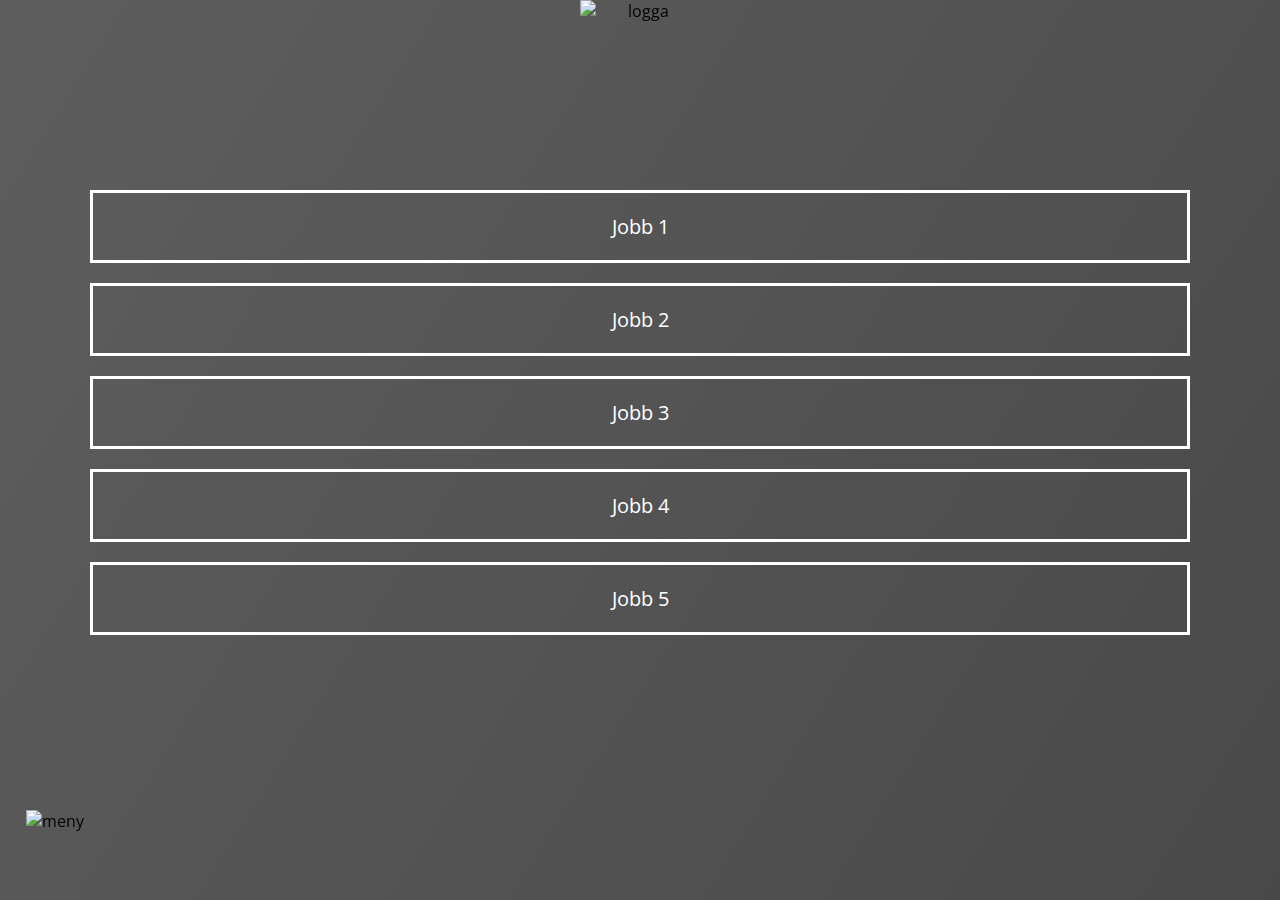
==== jobb/index.html @ 1e13c021 "addat jobb" ====
<!DOCTYPE HTML>
<html>
    <head>
        <meta name="viewport" content="width=device-width, initial-scale=1.0 scalable=no">
        <link href='https://fonts.googleapis.com/css?family=Open+Sans:400,300,300italic,400italic,700,700italic' rel='stylesheet' type='text/css'>
        <meta charset="utf-8">
        <title>CWEB | Våra Jobb</title>
        <link href="../main.css" rel="stylesheet" type="text/css">
        <script src="../main.js" type="text/javascript"></script>
    </head>
    <body>
        
        <header>
            <img id="logga" alt="logga" src="../bilder/orange_logga.png">
            <img alt="meny" class="clicked" onclick="openCloseMenu()" src="../bilder/black_circle.png" id="openmeny">
        </header>
        <div id="meny">
            <a href="http://philipdev.se/hemsidor/cweb/jobb/" class="menylink">Våra Jobb</a>
            <a href="http://philipdev.se/hemsidor/cweb/about/" class="menylink">Om Oss</a>
            <a href="http://philipdev.se/hemsidor/cweb/kontakt/" class="menylink">Kontakt</a>
            <img alt="menu_open_close" onclick="openCloseMenu()" src="../bilder/circle.png" id="closemeny">
        </div>
        <div id="workdiv">
            <div>
                <a href="link">Jobb 1</a>
                <a href="link">Jobb 2</a>
                <a href="link">Jobb 3</a>
                <a href="link">Jobb 4</a>
                <a href="link">Jobb 5</a>
            </div>
        </div>
    </body>
</html>
---- main.css ----
html, body{
    height: 100%;
    margin: 0px;
    
    font-family: 'Open Sans', sans-serif;
}
html{
    animation: gradient_back 10s ease infinite;
    background: linear-gradient(122deg, #444, #222, #000, #222, #444);
    background-size: 700% 100%;
}
body{
    background: rgba(200,200,200,0.2);
}
@keyframes gradient_back { 
    0%{background-position:0% 72%}
    50%{background-position:100% 29%}
    100%{background-position:0% 72%}
}
header{
    text-align: center;
}
#logga{
    position: fixed;
    left: 50%;
    width: 120px;
    margin-left: -60px;
}
#meny{
    display: none;
    background: rgba(200,200,200,0.8);
    position: fixed;
    height: 100%;
    width: 100%;
    left: 0%;
    top: 0%;
}
#openmeny, #closemeny{
    position: fixed;
    margin-left: 0px;
    height: 8%;
    left: 2%;
    top: 90%;
    animation: snurr 5s infinite linear;
}
@keyframes snurr{
    from{transform: rotate(360deg)}
    to{transform: rotate(0deg)}
}
.menylink{
    text-decoration: none;
    font-size: 50px;
    display: block;
    margin: 10%;
    color: #fff;
}
.menylink:hover{
    color: #FF6600;
}
.frontlinks{
    background-position: center;
    background-size: cover;
    position: fixed;
    top: 35%;
    width: 40%;
    height: 200px;
    text-align: center;
    color: #fff;
    text-decoration: none;
    font-size: 30px;
    transition: 0.5s;
}
.frontlinks:hover{
    box-shadow: 0px 0px 5px 5px #333;
}
.frontlinks p{
    color: #f60;
    background: rgba(0,0,0,0.6);
    height: 40px;
    margin-top: 50%;
}
#frontlink1{
    background-image: url(bilder/typing.jpg);
    left: 5%;
}
#frontlink2{
    background-image: url(bilder/contact.png);
    left: 55%;
}
#omoss{
    width: 60%;
    top: 60%;
    height: 20%;
    left: 50%;
    margin-left: -30%;
    background-image: url(bilder/omoss.png);
}
#wrapper{
    height: 20%;
}

/* JOBBSIDAN */

#workdiv{
    padding: 150px 0px;
}
#workdiv div{
    padding: 20px 70px;
}
#workdiv div a{
    color: #fff;
    display: block;
    margin: 20px;
    text-decoration: none;
    text-align: center;
    padding: 20px;
    border-style: solid;
    font-size: 20px;
}
#workdiv div a:hover{
    background-color: #fff;
    color: #000;
    border-color: #fff;
}
footer{
    color: #f60;
    position: fixed;
    top: 100%;
    margin-top:-65px;
    height: 55px;
    text-align: center;
    padding: 5px;
    width: 100%;
}
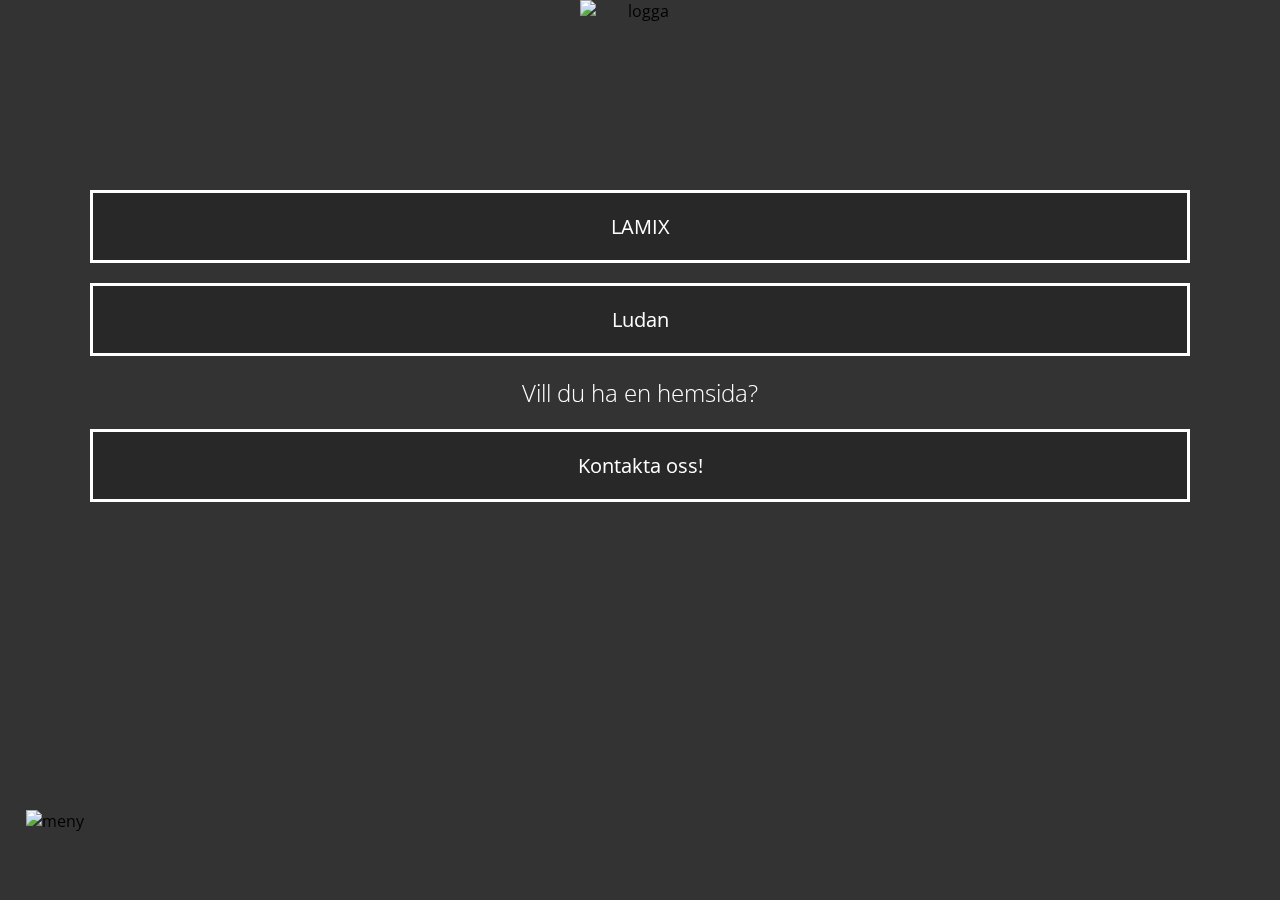
==== commit 5edaf388: "kontakt.html added" ====
--- a/jobb/index.html
+++ b/jobb/index.html
@@ -9,7 +9,10 @@
         <script src="../main.js" type="text/javascript"></script>
     </head>
     <body>
-        
+        <div id="background">
+            <video id="backvideo" src="/bilder/White-Keyboard/MP4/White-Keyboard.mp4" autoplay loop></video>
+        </div>
+
         <header>
             <img id="logga" alt="logga" src="../bilder/orange_logga.png">
             <img alt="meny" class="clicked" onclick="openCloseMenu()" src="../bilder/black_circle.png" id="openmeny">
@@ -22,11 +25,10 @@
         </div>
         <div id="workdiv">
             <div>
-                <a href="link">Jobb 1</a>
-                <a href="link">Jobb 2</a>
-                <a href="link">Jobb 3</a>
-                <a href="link">Jobb 4</a>
-                <a href="link">Jobb 5</a>
+                <a href="http://lamixstore.com/">LAMIX</a>
+                <a href="http://ludan.se/">Ludan</a>
+                <h2 class="offer">Vill du ha en hemsida?</h2>
+                <a href="philipdev.se/hemsidor/cweb/kontakt/">Kontakta oss!</a>
             </div>
         </div>
     </body>
--- a/main.css
+++ b/main.css
@@ -1,21 +1,31 @@
 html, body{
     height: 100%;
     margin: 0px;
-    
     font-family: 'Open Sans', sans-serif;
 }
 html{
-    animation: gradient_back 10s ease infinite;
+    /*animation: gradient_back 10s ease infinite;
     background: linear-gradient(122deg, #444, #222, #000, #222, #444);
-    background-size: 700% 100%;
+    background-size: 700% 100%;*/
 }
 body{
-    background: rgba(200,200,200,0.2);
+    background: rgba(0,0,0,0.8);
+    z-index: 5;
 }
 @keyframes gradient_back { 
     0%{background-position:0% 72%}
     50%{background-position:100% 29%}
     100%{background-position:0% 72%}
+}
+#background{
+    height: 100%;
+    position: fixed;
+    z-index: 0;
+    text-align: center;
+}
+#backvideo{
+    height: 100%;
+    margin: auto;
 }
 header{
     text-align: center;
@@ -34,6 +44,7 @@
     width: 100%;
     left: 0%;
     top: 0%;
+    z-index: 10;
 }
 #openmeny, #closemeny{
     position: fixed;
@@ -42,6 +53,7 @@
     left: 2%;
     top: 90%;
     animation: snurr 5s infinite linear;
+    z-index: 10;
 }
 @keyframes snurr{
     from{transform: rotate(360deg)}
@@ -97,17 +109,24 @@
 }
 #wrapper{
     height: 20%;
+    z-index: 2;
 }
 
 /* JOBBSIDAN */
 
 #workdiv{
-    padding: 150px 0px;
+    position: fixed;
+    z-index: 2;
+    width: 100%;
+    height: 100%;
+    padding: 150px 0px 300px 0px;
+    overflow: scroll;
 }
 #workdiv div{
     padding: 20px 70px;
 }
 #workdiv div a{
+    background: rgba(0,0,0,0.2);
     color: #fff;
     display: block;
     margin: 20px;
@@ -118,10 +137,34 @@
     font-size: 20px;
 }
 #workdiv div a:hover{
-    background-color: #fff;
-    color: #000;
+    background: rgba(255,102,0, 0.7);
+    color: #fff;
     border-color: #fff;
 }
+.offer{
+    color: #fff;
+    text-align: center;
+    font-weight: 200;
+}
+@media screen and(min-width:800px){
+    #workdiv div a{
+        display: inline-block;
+        width: 30%;
+    }
+}
+
+/*---SLUT---*/
+/*---KONTAKT---*/
+#kontaktdiv{
+    padding-top: 40%;
+}
+#kontaktdiv h2{
+    text-align: center;
+    color: #fff;
+    
+}
+
+
 footer{
     color: #f60;
     position: fixed;
